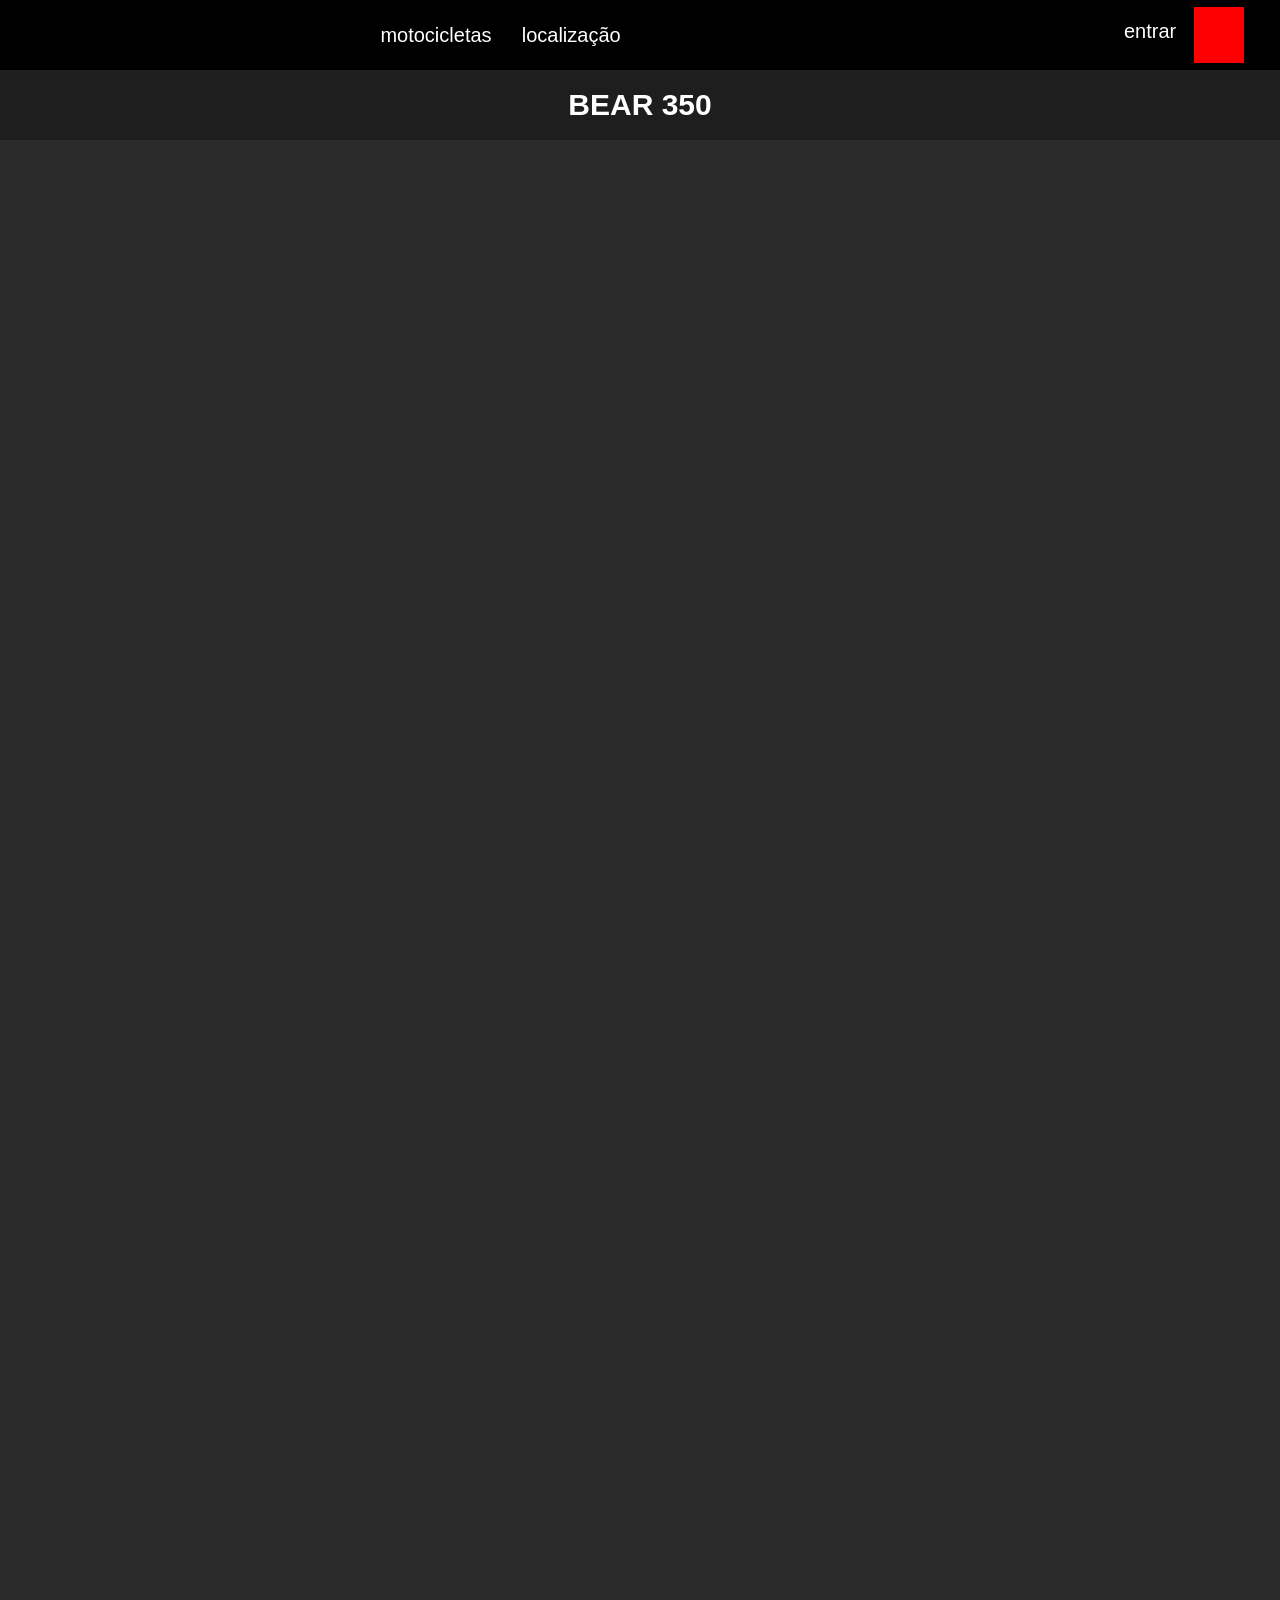
==== motos/bear.html @ 2bcdf739 "link2" ====
<!DOCTYPE html>
<html lang="pt-br">

<head>
    <meta charset="UTF-8">
    <meta name="viewport" content="width=device-width, initial-scale=1.0">

    <title>BEAR 350</title>

    <link rel="stylesheet" href="../style.css">
</head>

<body>

    <header>
        <div class="logo">
            <div id="logo_img"></div>
        </div>
        <div class="main">
            <div class="vazio"></div>
            <div id="motocicletas">
                <div class="text" onclick="window.location.href='../index.html'">
                    <p>motocicletas</p>
                </div>
            </div>
            <div id="localizacao">
                <div class="text">
                    <p>localização</p>
                </div>
            </div>
        </div>
        <div class="main2">
            <div class="entrar menubar">
                <div class="text">
                    <p>entrar</p>
                </div>
            </div>
            <div id="dark"></div>
        </div>
    </header>
    <div id="head2">
        <h1>BEAR 350</h1>
    </div>

</body>

</html>
---- style.css ----
body {
    background-color: rgb(43, 43, 43);
    min-height: 210vh;
    margin: 0;
    padding: 0
}

p {
    font-family: Arial, Helvetica, sans-serif;
    font-size: 20px;
    color: rgb(255, 255, 255);
}

h1 {
    font-family: Arial, Helvetica, sans-serif;
    color: rgb(255, 255, 255);
    font-size: 30px;
}

header {
    background-color: black;
    width: 100%;
    height: 70px;
    display: flex;
}

#head2 {
    background-color: rgba(26, 26, 26, 0.774);
    width: 100%;
    height: 70px;
    display: flex;
    justify-content: center;
    align-items: center;
}

.logo {
    background-color: rgb(0, 0, 0);
    width: 25%;
    height: 100%;
    display: flex;
    justify-content: center;
    align-items: center;
}

#logo_img {
    background-image: url(img/logo.png);
    background-size: cover;
    width: 80%;
    height: 80%;
}

.main {
    background-color: rgb(0, 0, 0);
    width: 60%;
    height: 100%;
    display: flex;
    gap: 20px;
    align-items: center;
}

.vazio {
    width: 5%;
    height: 90%;
    display: flex;
    justify-content: center;
    align-items: center;
}

#motocicletas {
    width: 15%;
    height: 90%;
    background-color: rgb(0, 0, 0);
    display: flex;
    align-items: center;
    justify-content: center;
}

.text {
    background-color: black;
    cursor: pointer;
}

#localizacao {
    width: 15%;
    height: 90%;
    background-color: rgb(0, 0, 0);
    display: flex;
    justify-content: center;
    align-items: center;
}

.main2 {
    background-color: rgb(0, 0, 0);
    width: 15%;
    height: 100%;
    display: flex;
    justify-content: center;
    gap: 20px;
    align-items: center;
}

.entrar {
    height: 100%;
    width: 50px;
    cursor: pointer;
}

#dark {
    height: 80%;
    width: 50px;
    background-color: rgb(255, 0, 0);
}

.principal {
    height: 150vh;
    width: 100%;
    background-color: rgb(0, 0, 0);
    display: flex;
    align-items: center;
    gap: 0px;
    margin: 0px;
}

#principal1 {
    height: 90%;
    width: 30%;
    background-color: aliceblue;
}

#principal2 {
    height: 100%;
    width: 70%;
    background-color: rgb(0, 0, 0);
    display: grid;
    grid-template-columns: repeat(3, 1fr);
    grid-template-rows: repeat(3, 1fr);
    gap: 5px;
    padding: 5px;
    align-content: start;
}

.card {
    background-color: white;
    display: flex;
    flex-direction: column;
    align-items: end;
    border: 2px solid rgb(78, 78, 78);
    transition: 0.5s;
    cursor: pointer;
}

.card_name {
    background-color: rgba(26, 26, 26, 0.774);
    width: 100%;
    height: 20%;
    transition: 0.5s;
}

.card_foto {
    background-color: white;
    width: 100%;
    height: 80%;
    background-size: cover;
    display: flex;
    justify-content: center;
    align-items: center;
}

#foot {
    width: 100%;
    height: 70px;
    background-color: rgba(26, 26, 26, 0.774);
    display: flex;
    justify-content: end;
    align-items: center;
    gap: 20px;
}

#text_box_foot {
    background-color: rgba(26, 26, 26, 0.774);
    height: 40px;
    width: 80px;
}

#insta {
    height: 35px;
    width: 35px;
    background-image: url(img/insta.png);
    background-size: cover;
    cursor: pointer;
}

#insta:hover {
    background-image: url(img/insta2.png);
}

#gmail {
    height: 35px;
    width: 35px;
    background-color: black;
    cursor: pointer;
}

#foot2 {
    width: 100%;
    height: 200px;
    background-color: black;
}

.hunter {
    background-image: url(img/hunter.png);
}

.meteor {
    background-image: url(img/meteor.png);
}

.classic {
    background-image: url(img/classic.png);
}

.hima {
    background-image: url(img/hima450.png);
}

.guerrilha {
    background-image: url(img/guerrilha.png);
}

.classic650 {
    background-image: url(img/classic650.png);
}

.bear {
    background-image: url(img/bear.png);
}

.shotgun {
    background-image: url(img/shotgun.png);
}

.super {
    background-image: url(img/super_meteor650.png);
}

.borda1 {
    border: 2px solid rgb(255, 0, 0);
}

.vermelho {
    background-color: red;
}

a {
    text-decoration: none;
    color: inherit;
}
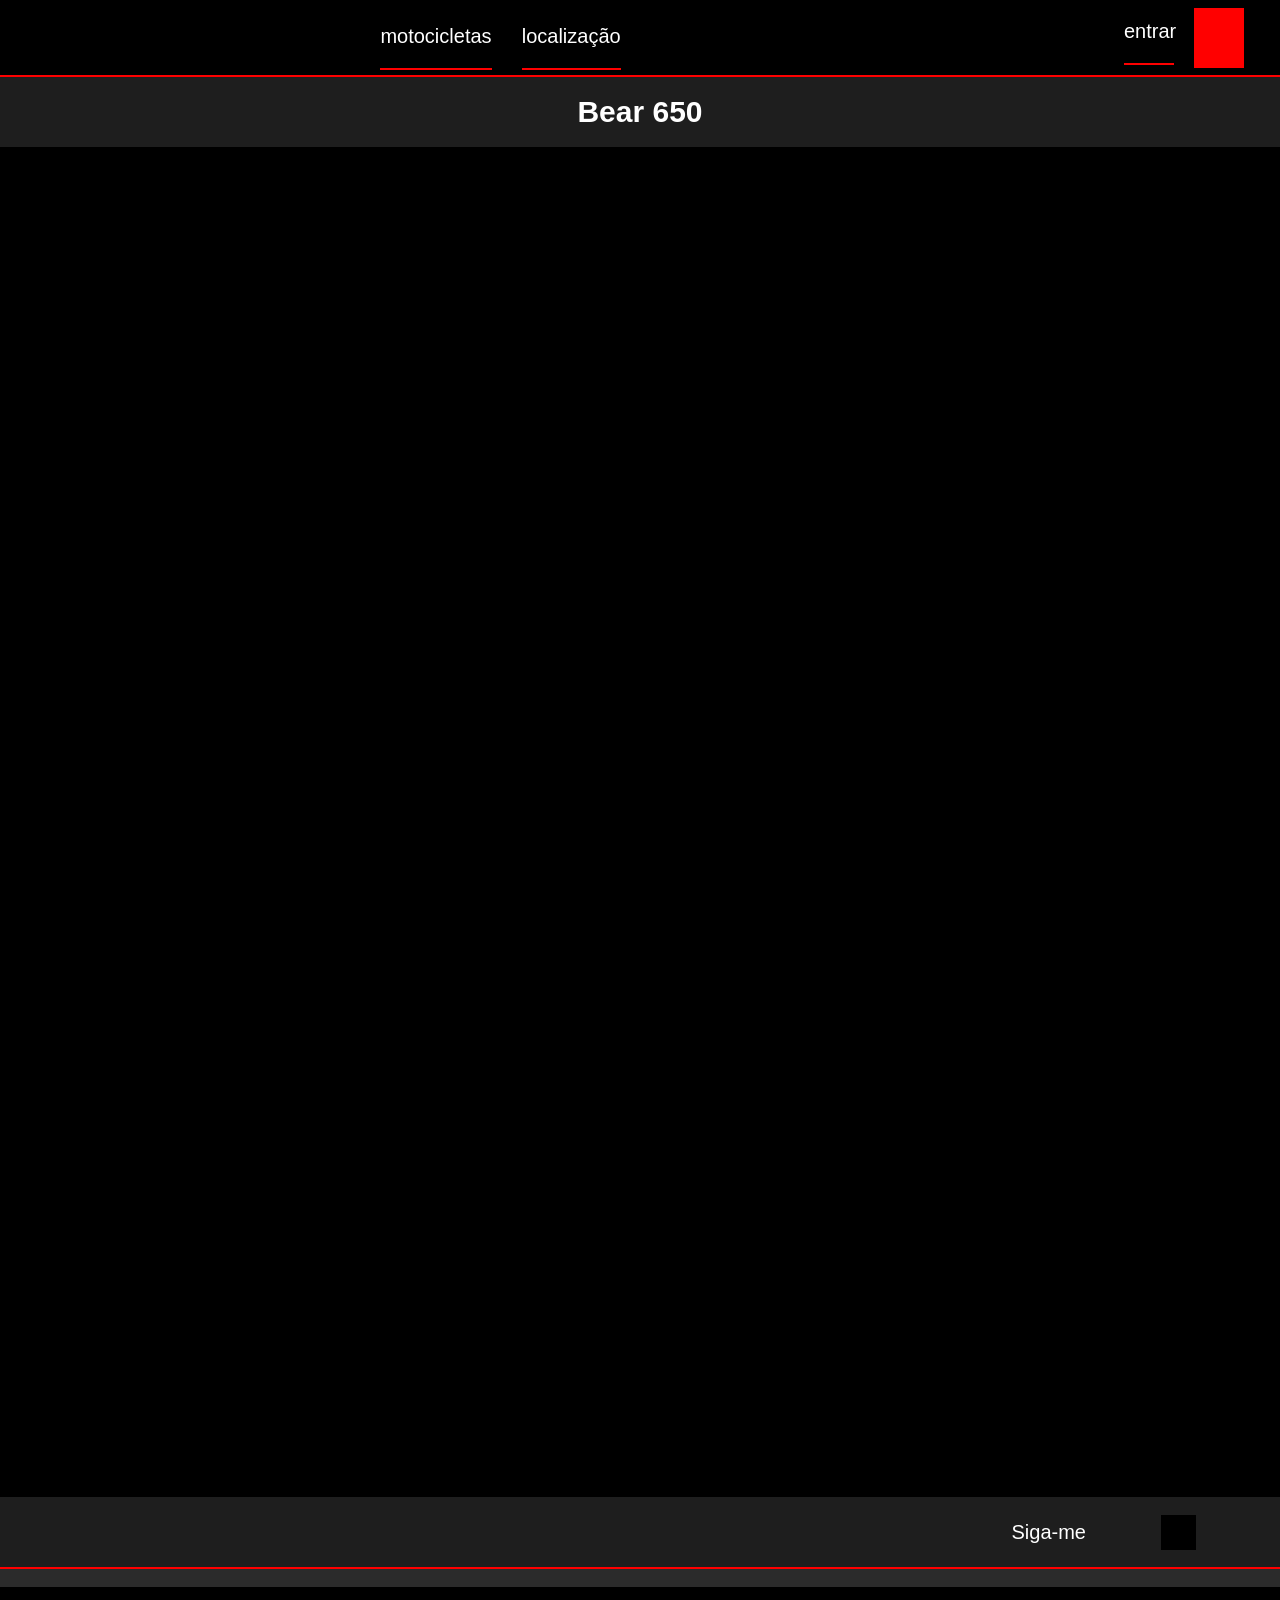
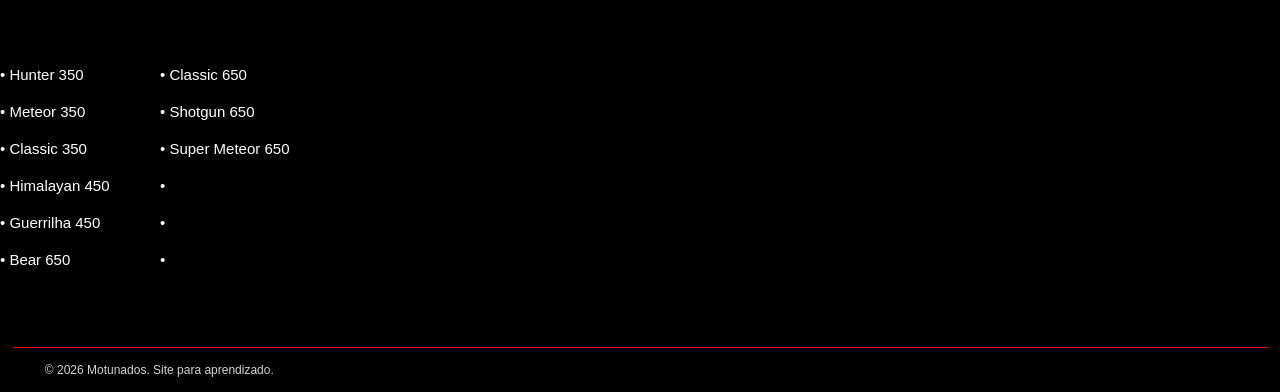
==== commit ce85b23c: "0309" ====
--- a/motos/bear.html
+++ b/motos/bear.html
@@ -39,9 +39,52 @@
         </div>
     </header>
     <div id="head2">
-        <h1>BEAR 350</h1>
+        <h1>Bear 650</h1>
     </div>
+    <div class="principal">
 
+
+    </div>
+    <div id="footer">
+        <div id="foot">
+            <div id="text_box_foot ">
+                <p>Siga-me</p>
+            </div>
+            <div id="insta"></div>
+            <div id="gmail"></div>
+            <div class="vazio"></div>
+        </div>
+    </div>
+    <div id="footer2">
+        <div id="bloco1">
+
+            <div id="b1_1">
+                <p class="p_bloco" onclick="window.location.href='hunter.html'"> • Hunter 350 </p>
+                <p class="p_bloco" onclick="window.location.href='meteor.html'"> • Meteor 350 </p>
+                <p class="p_bloco" onclick="window.location.href='classic.html'"> • Classic 350 </p>
+                <p class="p_bloco" onclick="window.location.href='hima.html'"> • Himalayan 450 </p>
+                <p class="p_bloco" onclick="window.location.href='guerrilha.html'"> • Guerrilha 450 </p>
+                <p class="p_bloco" onclick="window.location.href='bear.html'"> • Bear 650 </p>
+            </div>
+            <div id="b1_2">
+                <p class="p_bloco2" onclick="window.location.href='classic650.html'"> • Classic 650 </p>
+                <p class="p_bloco2" onclick="window.location.href='shotgun.html'"> • Shotgun 650 </p>
+                <p class="p_bloco2" onclick="window.location.href='super.html'"> • Super Meteor 650</p>
+                <p class="p_bloco2"> • </p>
+                <p class="p_bloco2"> •</p>
+                <p class="p_bloco2"> •</p>
+            </div>
+        </div>
+        <div id="bloco2"></div>
+        <div id="bloco3"></div>
+        <div id="bloco4"></div>
+    </div>
+    <div id="footer3">
+        <div id="footer3_text">
+
+            <p id="footer3_text_p">© 2026 Motunados. Site para aprendizado.</p>
+        </div>
+    </div>
 </body>
 
 </html>
--- a/style.css
+++ b/style.css
@@ -17,11 +17,18 @@
     font-size: 30px;
 }
 
+h2 {
+    font-family: Arial, Helvetica, sans-serif;
+    color: rgb(255, 255, 255);
+    font-size: 22px;
+}
+
 header {
     background-color: black;
     width: 100%;
-    height: 70px;
-    display: flex;
+    height: 75px;
+    display: flex;
+    border-bottom: 2px solid red;
 }
 
 #head2 {
@@ -78,6 +85,11 @@
 .text {
     background-color: black;
     cursor: pointer;
+    border-bottom: 2px solid red;
+}
+
+.text:hover {
+    border-bottom: 2px solid rgb(255, 255, 255);
 }
 
 #localizacao {
@@ -125,6 +137,14 @@
     height: 90%;
     width: 30%;
     background-color: aliceblue;
+}
+
+#principal_pagina {
+    height: 90%;
+    width: 30%;
+    background-color: aliceblue;
+    display: flex;
+    flex-direction: column;
 }
 
 #principal2 {
@@ -154,6 +174,17 @@
     width: 100%;
     height: 20%;
     transition: 0.5s;
+    display: flex;
+    justify-content: center;
+    align-items: center;
+}
+
+.card_text {
+    width: 40%;
+    height: 45%;
+    display: flex;
+    justify-content: center;
+    align-items: center;
 }
 
 .card_foto {
@@ -166,6 +197,122 @@
     align-items: center;
 }
 
+#footer {
+    width: 100%;
+    height: 10vh;
+}
+
+#footer2 {
+    width: 100%;
+    height: 40vh;
+    background-color: blue;
+    display: flex;
+}
+
+#footer3 {
+    width: 100%;
+    height: 5vh;
+    background-color: rgb(0, 0, 0);
+    display: flex;
+    justify-content: center;
+}
+
+#footer3::after {
+    content: "";
+    position: absolute;
+    left: 1%;
+    width: 98%;
+    border-bottom: 1px solid rgb(255, 0, 0);
+}
+
+#bloco1 {
+    width: 25%;
+    height: 100%;
+    background-color: aqua;
+    display: flex;
+}
+
+#b1_1 {
+    width: 50%;
+    height: 100%;
+    background-color: rgb(0, 0, 0);
+    display: flex;
+    flex-direction: column;
+    justify-content: center;
+    align-items: center;
+    gap: 20px;
+}
+
+#b1_2 {
+    width: 50%;
+    height: 100%;
+    background-color: rgb(0, 0, 0);
+    display: flex;
+    flex-direction: column;
+    justify-content: center;
+    gap: 20px;
+}
+
+#bloco2 {
+    width: 25%;
+    height: 100%;
+    background-color: rgb(0, 0, 0);
+}
+
+#bloco3 {
+    width: 25%;
+    height: 100%;
+    background-color: rgb(0, 0, 0);
+}
+
+#bloco4 {
+    width: 25%;
+    height: 100%;
+    background-color: rgb(0, 0, 0);
+}
+
+.p_bloco {
+    font-family: Arial, Helvetica, sans-serif;
+    font-size: 15px;
+    color: rgb(255, 255, 255);
+    margin: 0px;
+    width: 100%;
+    cursor: pointer;
+}
+
+.p_bloco:hover {
+    color: rgb(255, 0, 0);
+}
+
+.p_bloco2 {
+    font-family: Arial, Helvetica, sans-serif;
+    font-size: 15px;
+    color: rgb(255, 255, 255);
+    margin: 0px;
+    width: 100%;
+    cursor: pointer;
+}
+
+.p_bloco2:hover {
+    color: rgb(255, 0, 0);
+}
+
+#footer3_text {
+    display: flex;
+    align-items: center;
+    width: 93%;
+    height: 100%;
+    background-color: rgb(0, 0, 0);
+}
+
+#footer3_text_p {
+    font-family: Arial, Helvetica, sans-serif;
+    font-size: 12px;
+    color: rgb(211, 211, 211);
+    margin: 0px;
+    width: 100%;
+}
+
 #foot {
     width: 100%;
     height: 70px;
@@ -174,6 +321,7 @@
     justify-content: end;
     align-items: center;
     gap: 20px;
+    border-bottom: 2px solid red;
 }
 
 #text_box_foot {
@@ -251,6 +399,10 @@
     background-color: red;
 }
 
+.preto {
+    color: black;
+}
+
 a {
     text-decoration: none;
     color: inherit;
